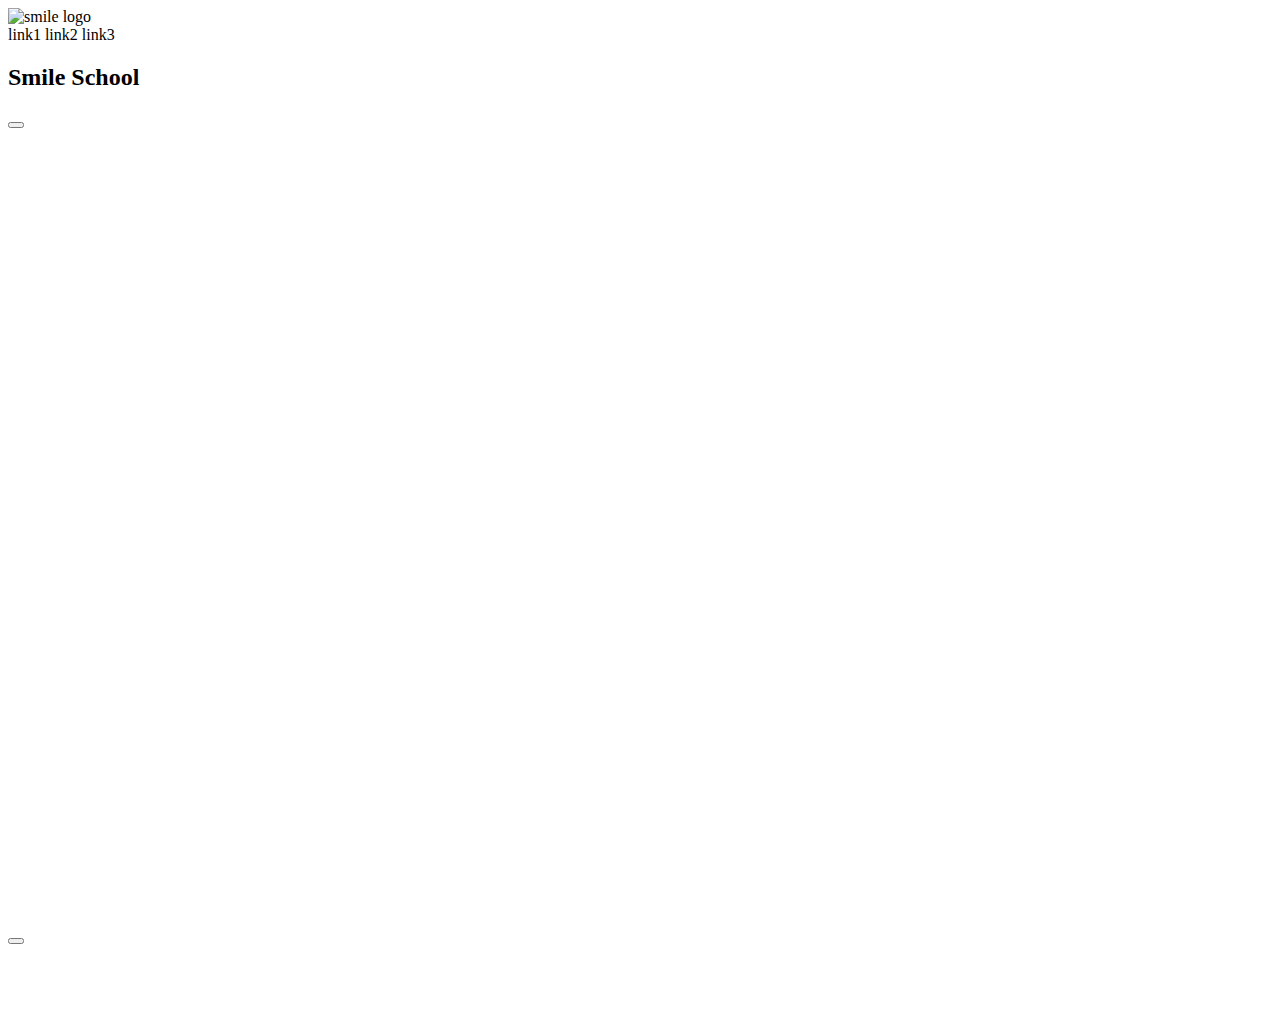
==== css_advanced/index.html @ 6990ef92 "index.html" ====
<!DOCTYPE html>
<meta charset="UTF-8"/>
<html lang="eng">
<!-- head of the document-->
<head>
    <title> Smile School &smile; </title>
    <link rel="stylesheet" href="styles.css">
</head>
<body>
    <header>
    <!--a link element with an image inside-->
    <div> <a><img src="smile.png" alt="smile logo"/></a> </div>
    <!--block of 3 links element-->
    <div>
            <a><href></href>link1</a>
            <a><href></href>link2</a>
            <a><href></href>link3</a>
    </div>
    </header>
    <main>
        <section>
        <!--header section-->
         <div>
            <h2>Smile School</h2>
            <p></p>
            <button></button>
         </div>
        <!--banner section-->
         <div>
            <h2></h2>
            <div>
                <div>
                    <img>
                    <h3></h3>
                    <p></p>
                </div>
                <div>
                    <img>
                    <h3></h3>
                    <p></p>
                </div>
                <div>
                    <img>
                    <h3></h3>
                    <p></p>
                </div>
                <!--quote section-->
                <div>
                    <img>
                    <h3></h3>
                    <p></p>
                </div>
            </div>
         </div>   
        </section>
        <section>
            <div>
                <img>
            </div>
            <div>
                <blockquote></blockquote>
                <p></p>
                <p></p>
            </div>
        </section>
        <!--video section-->
        <section>
            <h1></h1>
            <div>
            <div>
             <img>
             <h2></h2>
             <p></p>
             <div>
                <img>
                <h3></h3>
             </div> 
             <div>
                <div>
                    <div>
                        <img>
                        <img>
                        <img>
                        <img>
                        <img>
                    </div>
                </div>
                <p></p>
             </div> 
            </div>
            <div>
                <img>
                <h2></h2>
                <p></p>
                <div>
                   <img>
                   <h3></h3>
                </div> 
                <div>
                   <div>
                       <div>
                           <img>
                           <img>
                           <img>
                           <img>
                           <img>
                       </div>
                   </div>
                   <p></p>
                </div> 
               </div>
               <div>
                <img>
                <h2></h2>
                <p></p>
                <div>
                   <img>
                   <h3></h3>
                </div> 
                <div>
                   <div>
                       <div>
                           <img>
                           <img>
                           <img>
                           <img>
                           <img>
                       </div>
                   </div>
                   <p></p>
                </div> 
               </div>
               <div>
                <img>
                <h2></h2>
                <p></p>
                <div>
                   <img>
                   <h3></h3>
                </div> 
                <div>
                   <div>
                       <div>
                           <img>
                           <img>
                           <img>
                           <img>
                           <img>
                       </div>
                   </div>
                   <p></p>
                </div> 
               </div>
            </div>
        </section>
        <!--membership section-->
        <section>
            <h1></h1>
            <div>
                <div>
                    <img>
                    <h2></h2>
                    <p></p>
                </div>
                <div>
                    <img>
                    <h2></h2>
                    <p></p>
                </div>
                <div>
                    <img>
                    <h2></h2>
                    <p></p>
                </div>
                <div>
                    <img>
                    <h2></h2>
                    <p></p>
                </div>
            </div>
            <button></button>
        </section>
        <!--FAQ section-->
        <section>
         <h1></h1>
         <div>
            <div>
                <div>
                    <h2></h2>
                    <p></p>
                </div>
                <div>
                    <h2></h2>
                    <p></p>
                </div>
            </div>
            <div>
                <div>
                    <h2></h2>
                    <p></p>
                </div>
                <div>
                    <h2></h2>
                    <p></p>
                </div>
            </div>
         </div>   
        </section>
    </main>
    <!--Footer Section-->
    <footer>
        <div>
            <div>
            <div> <img> </div>
            <div>
                <a><img></a>
                <a><img></a>
                <a><img></a>
            </div>
            </div>
            <p></p>
        </div>
    </footer>
</body>
</html>
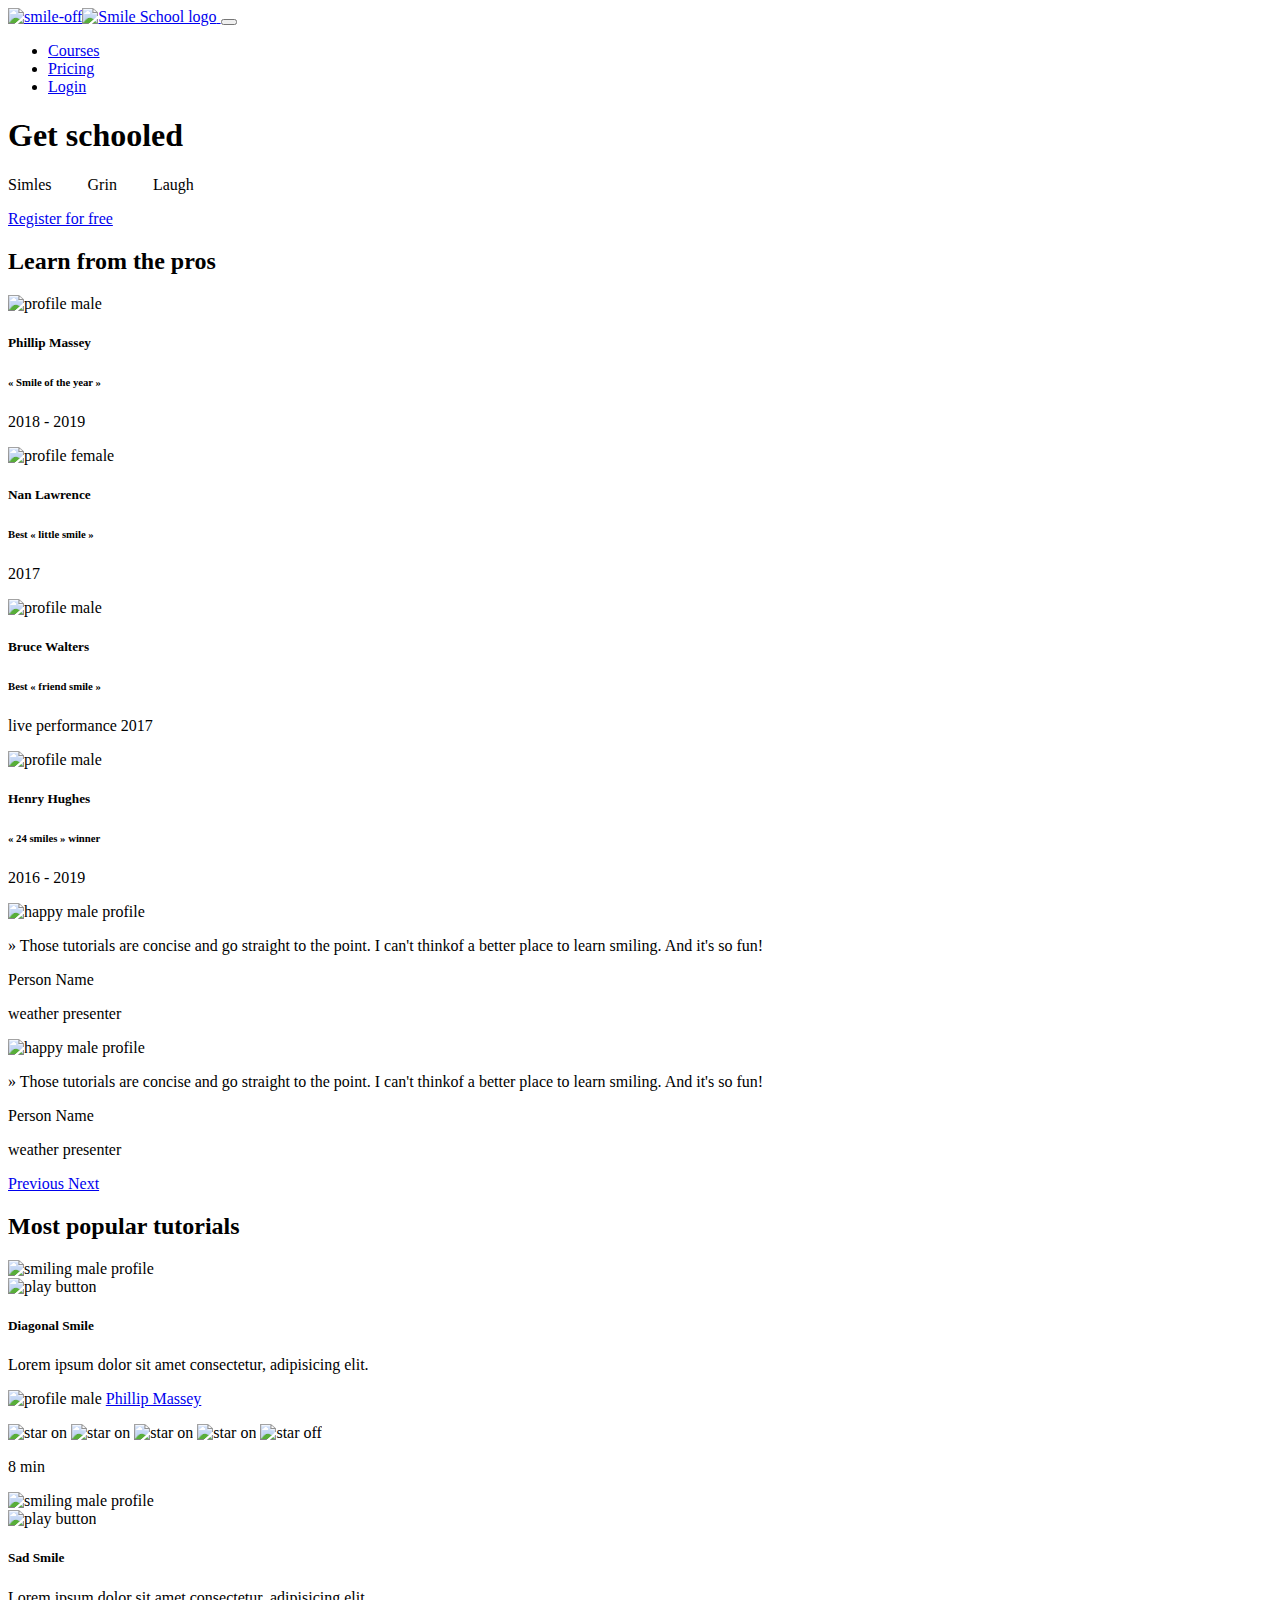
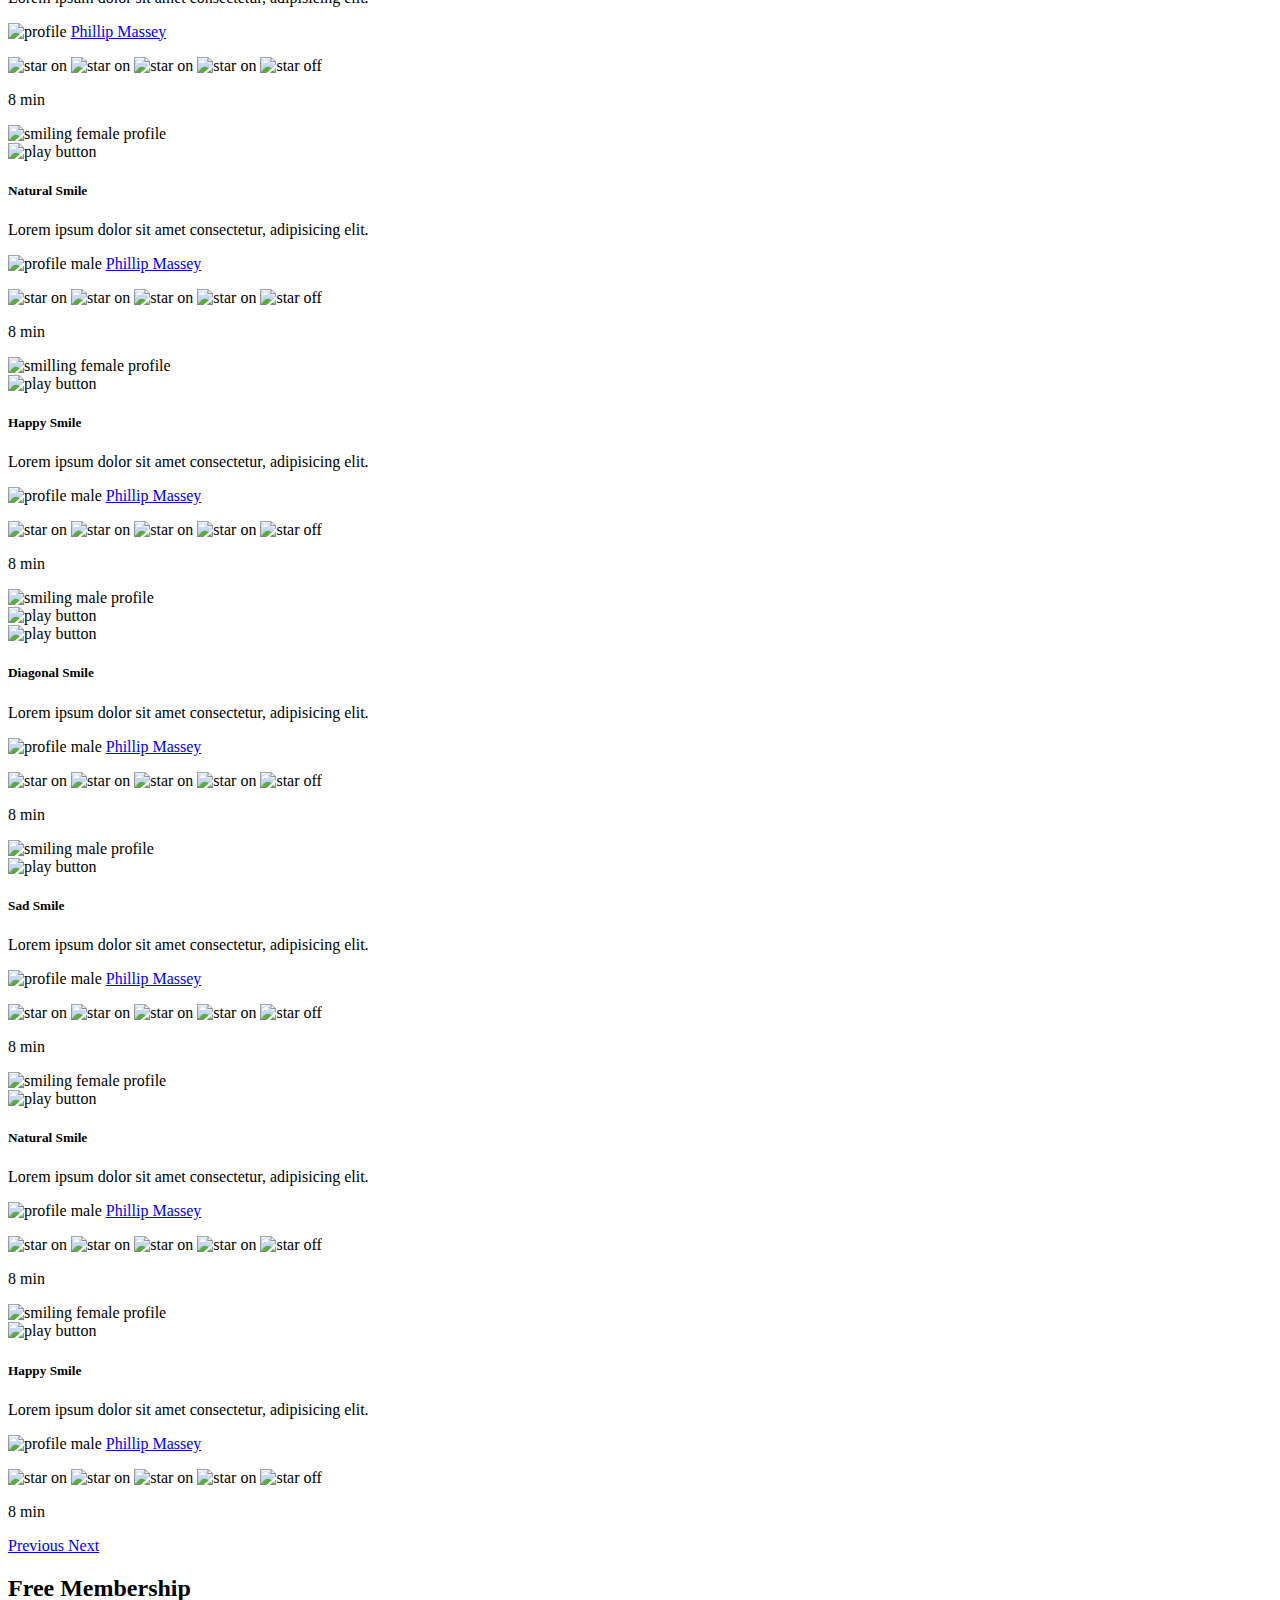
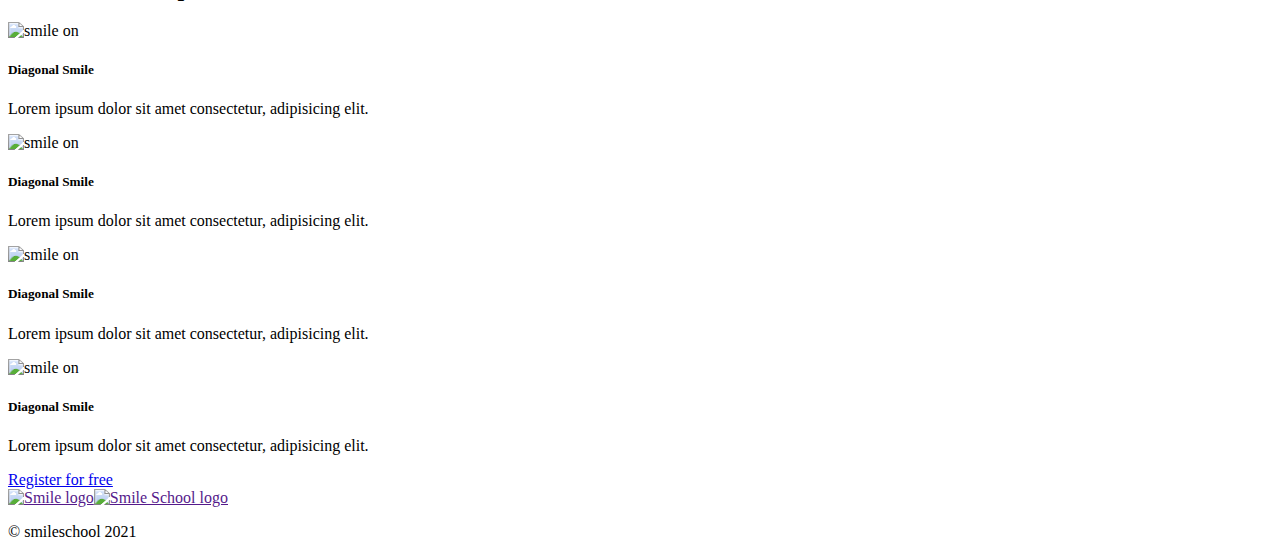
==== commit 30c4300c: "index" ====
--- a/css_advanced/index.html
+++ b/css_advanced/index.html
@@ -1,225 +1,960 @@
 <!DOCTYPE html>
-<meta charset="UTF-8"/>
-<html lang="eng">
-<!-- head of the document-->
-<head>
-    <title> Smile School &smile; </title>
-    <link rel="stylesheet" href="styles.css">
-</head>
-<body>
-    <header>
-    <!--a link element with an image inside-->
-    <div> <a><img src="smile.png" alt="smile logo"/></a> </div>
-    <!--block of 3 links element-->
-    <div>
-            <a><href></href>link1</a>
-            <a><href></href>link2</a>
-            <a><href></href>link3</a>
+<html lang="en" dir="ltr">
+  <head>
+    <meta charset="UTF-8" />
+    <meta name="viewport" content="width=device-width, initial-scale=1.0" />
+    <title>Smile School</title>
+    <meta name="description" content="Implementing a design with Bootstrap" />
+    <link rel="stylesheet" href="styles.css" />
+  </head>
+  <body>
+    <!-- Header -->
+    <nav class="navbar navbar-expand-md bg-transparent fixed-top">
+      <div class="container">
+        <a class="navbar-brand" href="#">
+        <img
+            class="pr-3"
+            width="50"
+            src="./images/smile_off.png"
+            alt="smile-off" /><img
+            width="150"
+            src="./images/logo.png"
+            alt="Smile School  logo"
+        />
+        </a>
+        <button
+          class="navbar-toggler custom-toggler"
+          type="button"
+          data-toggle="collapse"
+          data-target="#navbarNav"
+          aria-controls="navbarNav"
+          aria-expanded="false"
+          aria-label="Toggle navigation"
+        >
+          <span class="navbar-toggler-icon"></span>
+        </button>
+        <div
+          class="collapse navbar-collapse justify-content-md-end"
+          id="navbarNav"
+        >
+          <ul class="navbar-nav text-uppercase font-weight-bold">
+            <li class="nav-item">
+              <a href="courses.html" class="nav-link text-light">Courses</a>
+            </li>
+            <li class="nav-item">
+              <a href="pricing.html" class="nav-link text-light">Pricing</a>
+            </li>
+            <li class="nav-item">
+              <a href="#" class="nav-link text-light">Login</a>
+            </li>
+          </ul>
+        </div>
+      </div>
+    </nav>
+    <!-- Hero -->
+    <div class="jumbotron jumbotron-fluid mb-0">
+      <div class="container text-center text-light mt-5">
+        <h1 class="display-1 pt-5 font-weight-bold">Get schooled</h1>
+        <p class="lead text-uppercase pb-3 font-weight-bold">
+          Simles &emsp;&emsp;Grin &emsp;&emsp;Laugh
+        </p>
+        <a
+          href="#"
+          class="btn btn-primary shadow text-uppercase font-weight-bold rounded-pill mb-5"
+          role="button"
+          >Register for free</a
+        >
+        <h2 class="text-center mt-5 mb-5 font-weight-light">
+          <span class="color-primary font-weight-bold">Learn</span> from the
+          pros
+        </h2>
+        <div class="row d-flex justify-content-around pt-5">
+          <div class="card bg-transparent border-0" style="width: 10rem">
+            <img
+              src="./images/profile_1.jpg"
+              class="card-img-top rounded-circle"
+              alt="profile male"
+            />
+            <div class="card-body pl-0 pr-0">
+              <h5 class="card-title font-weight-bold">Phillip Massey</h5>
+              <h6 class="card-subtitle mb-2 font-italic">
+                &laquo; Smile of the year &raquo;
+              </h6>
+              <p class="card-text font-italic">2018 - 2019</p>
+            </div>
+          </div>
+          <div class="card bg-transparent border-0" style="width: 10rem">
+            <img
+              src="./images/profile_2.jpg"
+              class="card-img-top rounded-circle"
+              alt="profile female"
+            />
+            <div class="card-body pl-0 pr-0">
+              <h5 class="card-title font-weight-bold">Nan Lawrence</h5>
+              <h6 class="card-subtitle mb-2 font-italic">
+                Best &laquo; little smile &raquo;
+              </h6>
+              <p class="card-text font-italic">2017</p>
+            </div>
+          </div>
+          <div class="card bg-transparent border-0" style="width: 10rem">
+            <img
+              src="./images/profile_3.jpg"
+              class="card-img-top rounded-circle"
+              alt="profile male"
+            />
+            <div class="card-body pl-0 pr-0">
+              <h5 class="card-title font-weight-bold">Bruce Walters</h5>
+              <h6 class="card-subtitle mb-2 font-italic">
+                Best &laquo; friend smile &raquo;
+              </h6>
+              <p class="card-text font-italic">live performance 2017</p>
+            </div>
+          </div>
+          <div class="card bg-transparent border-0" style="width: 10rem">
+            <img
+              src="./images/profile_4.jpg"
+              class="card-img-top rounded-circle"
+              alt="profile male"
+            />
+            <div class="card-body pl-0 pr-0">
+              <h5 class="card-title font-weight-bold">Henry Hughes</h5>
+              <h6 class="card-subtitle mb-2 font-italic">
+                &laquo; 24 smiles &raquo; winner
+              </h6>
+              <p class="card-text font-italic">2016 - 2019</p>
+            </div>
+          </div>
+        </div>
+      </div>
     </div>
-    </header>
-    <main>
-        <section>
-        <!--header section-->
-         <div>
-            <h2>Smile School</h2>
-            <p></p>
-            <button></button>
-         </div>
-        <!--banner section-->
-         <div>
-            <h2></h2>
-            <div>
-                <div>
-                    <img>
-                    <h3></h3>
-                    <p></p>
-                </div>
-                <div>
-                    <img>
-                    <h3></h3>
-                    <p></p>
-                </div>
-                <div>
-                    <img>
-                    <h3></h3>
-                    <p></p>
-                </div>
-                <!--quote section-->
-                <div>
-                    <img>
-                    <h3></h3>
-                    <p></p>
-                </div>
-            </div>
-         </div>   
-        </section>
-        <section>
-            <div>
-                <img>
-            </div>
-            <div>
-                <blockquote></blockquote>
-                <p></p>
-                <p></p>
-            </div>
-        </section>
-        <!--video section-->
-        <section>
-            <h1></h1>
-            <div>
-            <div>
-             <img>
-             <h2></h2>
-             <p></p>
-             <div>
-                <img>
-                <h3></h3>
-             </div> 
-             <div>
-                <div>
-                    <div>
-                        <img>
-                        <img>
-                        <img>
-                        <img>
-                        <img>
-                    </div>
-                </div>
-                <p></p>
-             </div> 
-            </div>
-            <div>
-                <img>
-                <h2></h2>
-                <p></p>
-                <div>
-                   <img>
-                   <h3></h3>
-                </div> 
-                <div>
-                   <div>
-                       <div>
-                           <img>
-                           <img>
-                           <img>
-                           <img>
-                           <img>
-                       </div>
-                   </div>
-                   <p></p>
-                </div> 
-               </div>
-               <div>
-                <img>
-                <h2></h2>
-                <p></p>
-                <div>
-                   <img>
-                   <h3></h3>
-                </div> 
-                <div>
-                   <div>
-                       <div>
-                           <img>
-                           <img>
-                           <img>
-                           <img>
-                           <img>
-                       </div>
-                   </div>
-                   <p></p>
-                </div> 
-               </div>
-               <div>
-                <img>
-                <h2></h2>
-                <p></p>
-                <div>
-                   <img>
-                   <h3></h3>
-                </div> 
-                <div>
-                   <div>
-                       <div>
-                           <img>
-                           <img>
-                           <img>
-                           <img>
-                           <img>
-                       </div>
-                   </div>
-                   <p></p>
-                </div> 
-               </div>
-            </div>
-        </section>
-        <!--membership section-->
-        <section>
-            <h1></h1>
-            <div>
-                <div>
-                    <img>
-                    <h2></h2>
-                    <p></p>
-                </div>
-                <div>
-                    <img>
-                    <h2></h2>
-                    <p></p>
-                </div>
-                <div>
-                    <img>
-                    <h2></h2>
-                    <p></p>
-                </div>
-                <div>
-                    <img>
-                    <h2></h2>
-                    <p></p>
-                </div>
-            </div>
-            <button></button>
-        </section>
-        <!--FAQ section-->
-        <section>
-         <h1></h1>
-         <div>
-            <div>
-                <div>
-                    <h2></h2>
-                    <p></p>
-                </div>
-                <div>
-                    <h2></h2>
-                    <p></p>
-                </div>
-            </div>
-            <div>
-                <div>
-                    <h2></h2>
-                    <p></p>
-                </div>
-                <div>
-                    <h2></h2>
-                    <p></p>
-                </div>
-            </div>
-         </div>   
-        </section>
-    </main>
-    <!--Footer Section-->
-    <footer>
-        <div>
-            <div>
-            <div> <img> </div>
-            <div>
-                <a><img></a>
-                <a><img></a>
-                <a><img></a>
-            </div>
-            </div>
-            <p></p>
+    <!-- Comments -->
+    <div
+      id="carouselExampleControls"
+      class="carousel slide"
+      data-ride="carousel"
+    >
+      <div class="carousel-inner background-primary text-light">
+        <div class="carousel-item active">
+          <div class="container pt-5 pb-5">
+            <div class="card mb-3 mt-3 background-primary border-0">
+              <div class="row no-gutters">
+                <div class="col-md-3 text-center">
+                  <img
+                    src="./images/profile_5.jpg"
+                    alt="happy male profile"
+                    class="rounded-circle"
+                    width="150"
+                  />
+                </div>
+                <div class="col-md-9">
+                  <div class="card-body">
+                    <p class="card-text">
+                      &raquo; Those tutorials are concise and go straight to the
+                      point. I can't thinkof a better place to learn smiling.
+                      And it's so fun!
+                    </p>
+                    <p class="card-text font-weight-bold mb-0">Person Name</p>
+                    <p class="card-text font-italic">weather presenter</p>
+                  </div>
+                </div>
+              </div>
+            </div>
+          </div>
         </div>
+        <div class="carousel-item background-primary text-light">
+          <div class="container pt-5 pb-5">
+            <div class="card mb-3 mt-3 background-primary border-0">
+              <div class="row no-gutters">
+                <div class="col-md-3 text-center">
+                  <img
+                    src="./images/profile_5.jpg"
+                    alt="happy male profile"
+                    class="rounded-circle"
+                    width="150"
+                  />
+                </div>
+                <div class="col-md-9">
+                  <div class="card-body">
+                    <p class="card-text">
+                      &raquo; Those tutorials are concise and go straight to the
+                      point. I can't thinkof a better place to learn smiling.
+                      And it's so fun!
+                    </p>
+                    <p class="card-text font-weight-bold mb-0">Person Name</p>
+                    <p class="card-text font-italic">weather presenter</p>
+                  </div>
+                </div>
+              </div>
+            </div>
+          </div>
+        </div>
+      </div>
+      <a
+        class="carousel-control-prev"
+        href="#carouselExampleControls"
+        role="button"
+        data-slide="prev"
+      >
+        <span class="carousel-control-prev-icon" aria-hidden="true"></span>
+        <span class="sr-only">Previous</span>
+      </a>
+      <a
+        class="carousel-control-next"
+        href="#carouselExampleControls"
+        role="button"
+        data-slide="next"
+      >
+        <span class="carousel-control-next-icon" aria-hidden="true"></span>
+        <span class="sr-only">Next</span>
+      </a>
+    </div>
+    <!-- Popular -->
+    <section class="popular">
+      <div class="container text-center">
+        <h2 class="mt-5 mb-5 font-weight-light">
+          Most
+          <span class="color-primary font-weight-bold">popular</span> tutorials
+        </h2>
+      </div>
+      <div id="carouselControls" class="carousel slide" data-ride="carousel">
+        <div class="carousel-inner">
+          <div class="carousel-item active">
+            <div class="container pt-5 pb-5">
+              <div class="row row-cols-1 row-cols-md-2 row-cols-lg-4">
+                <div class="col mb-4">
+                  <div class="card border-0">
+                    <img
+                      src="./images/thumbnail_1.jpg"
+                      class="card-img-top"
+                      alt="smiling male profile"
+                    />
+                    <div
+                      class="card-img-overlay d-flex align-items-start justify-content-center"
+                    >
+                      <img
+                        src="./images/play.png"
+                        alt="play button"
+                        width="100 px"
+                      />
+                    </div>
+                    <div class="card-body">
+                      <h5 class="card-title font-weight-bold">
+                        Diagonal Smile
+                      </h5>
+                      <p class="card-text">
+                        Lorem ipsum dolor sit amet consectetur, adipisicing
+                        elit.
+                      </p>
+                      <div
+                        class="row d-flex justify-content-start align-items-center mb-2"
+                      >
+                        <img
+                          src="./images/profile_1.jpg"
+                          alt="profile male"
+                          width="30px"
+                          class="rounded-circle ml-3"
+                        />
+                        <a
+                          href="#"
+                          class="mb-0 pl-2 color-primary font-weight-bold"
+                          >Phillip Massey</a
+                        >
+                      </div>
+                      <div
+                        class="row d-flex justify-content-between align-items-center pl-3 pr-3"
+                      >
+                        <p class="mb-0">
+                          <img
+                            src="./images/star_on.png"
+                            alt="star on"
+                            width="20px"
+                          />
+                          <img
+                            src="./images/star_on.png"
+                            alt="star on"
+                            width="20px"
+                          />
+                          <img
+                            src="./images/star_on.png"
+                            alt="star on"
+                            width="20px"
+                          />
+                          <img
+                            src="./images/star_on.png"
+                            alt="star on"
+                            width="20px"
+                          />
+                          <img
+                            src="./images/star_off.png"
+                            alt="star off"
+                            width="20px"
+                          />
+                        </p>
+                        <p class="mb-0 color-primary">8 min</p>
+                      </div>
+                    </div>
+                  </div>
+                </div>
+                <div class="col mb-4">
+                  <div class="card border-0">
+                    <img
+                      src="./images/thumbnail_2.jpg"
+                      class="card-img-top"
+                      alt="smiling male profile"
+                    />
+                    <div
+                      class="card-img-overlay d-flex align-items-start justify-content-center"
+                    >
+                      <img
+                        src="./images/play.png"
+                        alt="play button"
+                        width="100 px"
+                      />
+                    </div>
+                    <div class="card-body">
+                      <h5 class="card-title font-weight-bold">Sad Smile</h5>
+                      <p class="card-text">
+                        Lorem ipsum dolor sit amet consectetur, adipisicing
+                        elit.
+                      </p>
+                      <div
+                        class="row d-flex justify-content-start align-items-center mb-2"
+                      >
+                        <img
+                          src="./images/profile_1.jpg"
+                          alt="profile"
+                          width="30px"
+                          class="rounded-circle ml-3"
+                        />
+                        <a
+                          href="#"
+                          class="mb-0 pl-2 color-primary font-weight-bold"
+                          >Phillip Massey</a
+                        >
+                      </div>
+                      <div
+                        class="row d-flex justify-content-between align-items-center pl-3 pr-3"
+                      >
+                        <p class="mb-0">
+                          <img
+                            src="./images/star_on.png"
+                            alt="star on"
+                            width="20px"
+                          />
+                          <img
+                            src="./images/star_on.png"
+                            alt="star on"
+                            width="20px"
+                          />
+                          <img
+                            src="./images/star_on.png"
+                            alt="star on"
+                            width="20px"
+                          />
+                          <img
+                            src="./images/star_on.png"
+                            alt="star on"
+                            width="20px"
+                          />
+                          <img
+                            src="./images/star_off.png"
+                            alt="star off"
+                            width="20px"
+                          />
+                        </p>
+                        <p class="mb-0 color-primary">8 min</p>
+                      </div>
+                    </div>
+                  </div>
+                </div>
+                <div class="col mb-4">
+                  <div class="card border-0">
+                    <img
+                      src="./images/thumbnail_3.jpg"
+                      class="card-img-top"
+                      alt="smiling female profile"
+                    />
+                    <div
+                      class="card-img-overlay d-flex align-items-start justify-content-center"
+                    >
+                      <img
+                        src="./images/play.png"
+                        alt="play button"
+                        width="100 px"
+                      />
+                    </div>
+                    <div class="card-body">
+                      <h5 class="card-title font-weight-bold">Natural Smile</h5>
+                      <p class="card-text">
+                        Lorem ipsum dolor sit amet consectetur, adipisicing
+                        elit.
+                      </p>
+                      <div
+                        class="row d-flex justify-content-start align-items-center mb-2"
+                      >
+                        <img
+                          src="./images/profile_1.jpg"
+                          alt="profile male"
+                          width="30px"
+                          class="rounded-circle ml-3"
+                        />
+                        <a
+                          href="#"
+                          class="mb-0 pl-2 color-primary font-weight-bold"
+                          >Phillip Massey</a
+                        >
+                      </div>
+                      <div
+                        class="row d-flex justify-content-between align-items-center pl-3 pr-3"
+                      >
+                        <p class="mb-0">
+                          <img
+                            src="./images/star_on.png"
+                            alt="star on"
+                            width="20px"
+                          />
+                          <img
+                            src="./images/star_on.png"
+                            alt="star on"
+                            width="20px"
+                          />
+                          <img
+                            src="./images/star_on.png"
+                            alt="star on"
+                            width="20px"
+                          />
+                          <img
+                            src="./images/star_on.png"
+                            alt="star on"
+                            width="20px"
+                          />
+                          <img
+                            src="./images/star_off.png"
+                            alt="star off"
+                            width="20px"
+                          />
+                        </p>
+                        <p class="mb-0 color-primary">8 min</p>
+                      </div>
+                    </div>
+                  </div>
+                </div>
+                <div class="col mb-4">
+                  <div class="card border-0">
+                    <img
+                      src="./images/thumbnail_4.jpg"
+                      class="card-img-top"
+                      alt="smilling female profile"
+                    />
+                    <div
+                      class="card-img-overlay d-flex align-items-start justify-content-center"
+                    >
+                      <img
+                        src="./images/play.png"
+                        alt="play button"
+                        width="100 px"
+                      />
+                    </div>
+                    <div class="card-body">
+                      <h5 class="card-title font-weight-bold">Happy Smile</h5>
+                      <p class="card-text">
+                        Lorem ipsum dolor sit amet consectetur, adipisicing
+                        elit.
+                      </p>
+                      <div
+                        class="row d-flex justify-content-start align-items-center mb-2"
+                      >
+                        <img
+                          src="./images/profile_1.jpg"
+                          alt="profile male"
+                          width="30px"
+                          class="rounded-circle ml-3"
+                        />
+                        <a
+                          href="#"
+                          class="mb-0 pl-2 color-primary font-weight-bold"
+                          >Phillip Massey</a
+                        >
+                      </div>
+                      <div
+                        class="row d-flex justify-content-between align-items-center pl-3 pr-3"
+                      >
+                        <p class="mb-0">
+                          <img
+                            src="./images/star_on.png"
+                            alt="star on"
+                            width="20px"
+                          />
+                          <img
+                            src="./images/star_on.png"
+                            alt="star on"
+                            width="20px"
+                          />
+                          <img
+                            src="./images/star_on.png"
+                            alt="star on"
+                            width="20px"
+                          />
+                          <img
+                            src="./images/star_on.png"
+                            alt="star on"
+                            width="20px"
+                          />
+                          <img
+                            src="./images/star_off.png"
+                            alt="star off"
+                            width="20px"
+                          />
+                        </p>
+                        <p class="mb-0 color-primary">8 min</p>
+                      </div>
+                    </div>
+                  </div>
+                </div>
+              </div>
+            </div>
+          </div>
+          <div class="carousel-item">
+            <div class="container pt-5 pb-5">
+              <div class="row row-cols-1 row-cols-md-2 row-cols-lg-4">
+                <div class="col mb-4">
+                  <div class="card border-0">
+                    <img
+                      src="./images/thumbnail_1.jpg"
+                      class="card-img-top"
+                      alt="smiling male profile"
+                    />
+                    <div
+                      class="card-img-overlay d-flex align-items-start justify-content-center"
+                    >
+                      <img
+                        src="./images/play.png"
+                        alt="play button"
+                        width="100 px"
+                      />
+                    </div>
+                    <div
+                      class="card-img-overlay d-flex align-items-start justify-content-center"
+                    >
+                      <img
+                        src="./images/play.png"
+                        alt="play button"
+                        width="100 px"
+                      />
+                    </div>
+                    <div class="card-body">
+                      <h5 class="card-title font-weight-bold">
+                        Diagonal Smile
+                      </h5>
+                      <p class="card-text">
+                        Lorem ipsum dolor sit amet consectetur, adipisicing
+                        elit.
+                      </p>
+                      <div
+                        class="row d-flex justify-content-start align-items-center mb-2"
+                      >
+                        <img
+                          src="./images/profile_1.jpg"
+                          alt="profile male"
+                          width="30px"
+                          class="rounded-circle ml-3"
+                        />
+                        <a
+                          href="#"
+                          class="mb-0 pl-2 color-primary font-weight-bold"
+                          >Phillip Massey</a
+                        >
+                      </div>
+                      <div
+                        class="row d-flex justify-content-between align-items-center pl-3 pr-3"
+                      >
+                        <p class="mb-0">
+                          <img
+                            src="./images/star_on.png"
+                            alt="star on"
+                            width="20px"
+                          />
+                          <img
+                            src="./images/star_on.png"
+                            alt="star on"
+                            width="20px"
+                          />
+                          <img
+                            src="./images/star_on.png"
+                            alt="star on"
+                            width="20px"
+                          />
+                          <img
+                            src="./images/star_on.png"
+                            alt="star on"
+                            width="20px"
+                          />
+                          <img
+                            src="./images/star_off.png"
+                            alt="star off"
+                            width="20px"
+                          />
+                        </p>
+                        <p class="mb-0 color-primary">8 min</p>
+                      </div>
+                    </div>
+                  </div>
+                </div>
+                <div class="col mb-4">
+                  <div class="card border-0">
+                    <img
+                      src="./images/thumbnail_2.jpg"
+                      class="card-img-top"
+                      alt="smiling male profile"
+                    />
+                    <div
+                      class="card-img-overlay d-flex align-items-start justify-content-center"
+                    >
+                      <img
+                        src="./images/play.png"
+                        alt="play button"
+                        width="100 px"
+                      />
+                    </div>
+                    <div class="card-body">
+                      <h5 class="card-title font-weight-bold">Sad Smile</h5>
+                      <p class="card-text">
+                        Lorem ipsum dolor sit amet consectetur, adipisicing
+                        elit.
+                      </p>
+                      <div
+                        class="row d-flex justify-content-start align-items-center mb-2"
+                      >
+                        <img
+                          src="./images/profile_1.jpg"
+                          alt="profile male"
+                          width="30px"
+                          class="rounded-circle ml-3"
+                        />
+                        <a
+                          href="#"
+                          class="mb-0 pl-2 color-primary font-weight-bold"
+                          >Phillip Massey</a
+                        >
+                      </div>
+                      <div
+                        class="row d-flex justify-content-between align-items-center pl-3 pr-3"
+                      >
+                        <p class="mb-0">
+                          <img
+                            src="./images/star_on.png"
+                            alt="star on"
+                            width="20px"
+                          />
+                          <img
+                            src="./images/star_on.png"
+                            alt="star on"
+                            width="20px"
+                          />
+                          <img
+                            src="./images/star_on.png"
+                            alt="star on"
+                            width="20px"
+                          />
+                          <img
+                            src="./images/star_on.png"
+                            alt="star on"
+                            width="20px"
+                          />
+                          <img
+                            src="./images/star_off.png"
+                            alt="star off"
+                            width="20px"
+                          />
+                        </p>
+                        <p class="mb-0 color-primary">8 min</p>
+                      </div>
+                    </div>
+                  </div>
+                </div>
+                <div class="col mb-4">
+                  <div class="card border-0">
+                    <img
+                      src="./images/thumbnail_3.jpg"
+                      class="card-img-top"
+                      alt="smiling female profile"
+                    />
+                    <div
+                      class="card-img-overlay d-flex align-items-start justify-content-center"
+                    >
+                      <img
+                        src="./images/play.png"
+                        alt="play button"
+                        width="100 px"
+                      />
+                    </div>
+                    <div class="card-body">
+                      <h5 class="card-title font-weight-bold">Natural Smile</h5>
+                      <p class="card-text">
+                        Lorem ipsum dolor sit amet consectetur, adipisicing
+                        elit.
+                      </p>
+                      <div
+                        class="row d-flex justify-content-start align-items-center mb-2"
+                      >
+                        <img
+                          src="./images/profile_1.jpg"
+                          alt="profile male"
+                          width="30px"
+                          class="rounded-circle ml-3"
+                        />
+                        <a
+                          href="#"
+                          class="mb-0 pl-2 color-primary font-weight-bold"
+                          >Phillip Massey</a
+                        >
+                      </div>
+                      <div
+                        class="row d-flex justify-content-between align-items-center pl-3 pr-3"
+                      >
+                        <p class="mb-0">
+                          <img
+                            src="./images/star_on.png"
+                            alt="star on"
+                            width="20px"
+                          />
+                          <img
+                            src="./images/star_on.png"
+                            alt="star on"
+                            width="20px"
+                          />
+                          <img
+                            src="./images/star_on.png"
+                            alt="star on"
+                            width="20px"
+                          />
+                          <img
+                            src="./images/star_on.png"
+                            alt="star on"
+                            width="20px"
+                          />
+                          <img
+                            src="./images/star_off.png"
+                            alt="star off"
+                            width="20px"
+                          />
+                        </p>
+                        <p class="mb-0 color-primary">8 min</p>
+                      </div>
+                    </div>
+                  </div>
+                </div>
+                <div class="col mb-4">
+                  <div class="card border-0">
+                    <img
+                      src="./images/thumbnail_4.jpg"
+                      class="card-img-top"
+                      alt="smiling female profile"
+                    />
+                    <div
+                      class="card-img-overlay d-flex align-items-start justify-content-center"
+                    >
+                      <img
+                        src="./images/play.png"
+                        alt="play button"
+                        width="100 px"
+                      />
+                    </div>
+                    <div class="card-body">
+                      <h5 class="card-title font-weight-bold">Happy Smile</h5>
+                      <p class="card-text">
+                        Lorem ipsum dolor sit amet consectetur, adipisicing
+                        elit.
+                      </p>
+                      <div
+                        class="row d-flex justify-content-start align-items-center mb-2"
+                      >
+                        <img
+                          src="./images/profile_1.jpg"
+                          alt="profile male"
+                          width="30px"
+                          class="rounded-circle ml-3"
+                        />
+                        <a
+                          href="#"
+                          class="mb-0 pl-2 color-primary font-weight-bold"
+                          >Phillip Massey</a
+                        >
+                      </div>
+                      <div
+                        class="row d-flex justify-content-between align-items-center pl-3 pr-3"
+                      >
+                        <p class="mb-0">
+                          <img
+                            src="./images/star_on.png"
+                            alt="star on"
+                            width="20px"
+                          />
+                          <img
+                            src="./images/star_on.png"
+                            alt="star on"
+                            width="20px"
+                          />
+                          <img
+                            src="./images/star_on.png"
+                            alt="star on"
+                            width="20px"
+                          />
+                          <img
+                            src="./images/star_on.png"
+                            alt="star on"
+                            width="20px"
+                          />
+                          <img
+                            src="./images/star_off.png"
+                            alt="star off"
+                            width="20px"
+                          />
+                        </p>
+                        <p class="mb-0 color-primary">8 min</p>
+                      </div>
+                    </div>
+                  </div>
+                </div>
+              </div>
+            </div>
+          </div>
+        </div>
+        <a
+          class="carousel-control-prev"
+          href="#carouselControls"
+          role="button"
+          data-slide="prev"
+        >
+          <span class="carousel-control-prev-icon" aria-hidden="true"></span>
+          <span class="sr-only">Previous</span>
+        </a>
+        <a
+          class="carousel-control-next"
+          href="#carouselControls"
+          role="button"
+          data-slide="next"
+        >
+          <span class="carousel-control-next-icon" aria-hidden="true"></span>
+          <span class="sr-only">Next</span>
+        </a>
+      </div>
+    </section>
+    <!-- Membership -->
+    <section class="member background-secondary text-light">
+      <div class="container text-center">
+        <h2 class="pt-5 pb-5 font-weight-light">
+          <span class="color-primary font-weight-bold">Free</span> Membership
+        </h2>
+        <div class="row row-cols-1 row-cols-md-2 row-cols-lg-4 mb-5">
+          <div class="col mb-4">
+            <div class="card border-0 bg-transparent">
+              <div class="card-body">
+                <img
+                  src="./images/smile_on.png"
+                  alt="smile on"
+                  class="mb-4"
+                  width="50px"
+                />
+                <h5 class="card-title font-weight-bold">Diagonal Smile</h5>
+                <p class="card-text">
+                  Lorem ipsum dolor sit amet consectetur, adipisicing elit.
+                </p>
+              </div>
+            </div>
+          </div>
+          <div class="col mb-4">
+            <div class="card border-0 bg-transparent">
+              <div class="card-body">
+                <img
+                  src="./images/smile_on.png"
+                  alt="smile on"
+                  class="mb-4"
+                  width="50px"
+                />
+                <h5 class="card-title font-weight-bold">Diagonal Smile</h5>
+                <p class="card-text">
+                  Lorem ipsum dolor sit amet consectetur, adipisicing elit.
+                </p>
+              </div>
+            </div>
+          </div>
+          <div class="col mb-4">
+            <div class="card border-0 bg-transparent">
+              <div class="card-body">
+                <img
+                  src="./images/smile_on.png"
+                  alt="smile on"
+                  class="mb-4"
+                  width="50px"
+                />
+                <h5 class="card-title font-weight-bold">Diagonal Smile</h5>
+                <p class="card-text">
+                  Lorem ipsum dolor sit amet consectetur, adipisicing elit.
+                </p>
+              </div>
+            </div>
+          </div>
+          <div class="col mb-4">
+            <div class="card border-0 bg-transparent">
+              <div class="card-body">
+                <img
+                  src="./images/smile_on.png"
+                  alt="smile on"
+                  class="mb-4"
+                  width="50px"
+                />
+                <h5 class="card-title font-weight-bold">Diagonal Smile</h5>
+                <p class="card-text">
+                  Lorem ipsum dolor sit amet consectetur, adipisicing elit.
+                </p>
+              </div>
+            </div>
+          </div>
+        </div>
+        <div class="row d-flex justify-content-center">
+          <a
+            href="#"
+            class="btn btn-primary shadow text-uppercase font-weight-bold rounded-pill mb-5"
+            role="button"
+            >Register for free</a
+          >
+        </div>
+      </div>
+    </section>
+    <!-- FAQ -->
+
+    <!-- Footer -->
+    <footer class="background-secondary pt-5 pb-5">
+      <div
+        class="container text-center d-flex justify-content-between mt-5 pb-5"
+      >
+        <a href=""
+          ><img src="./images/smile_off.png" alt="Smile logo" width="40" /><img
+            width="150"
+            src="./images/logo.png"
+            alt="Smile School logo"
+            class="pl-3"
+        /></a>
+        <div class="text-center">
+          <!-- Facebook -->
+          <a href="#">
+            <i class="fab fa-facebook text-light mr-4"> </i>
+          </a>
+          <!-- Twitter -->
+          <a href="#">
+            <i class="fab fa-twitter text-light mr-4"> </i>
+          </a>
+          <!--Instagram-->
+          <a href="#">
+            <i class="fab fa-instagram text-light"> </i>
+          </a>
+        </div>
+      </div>
+      <div class="container">
+        <p class="text-light text-center font-weight-light">&copy; smileschool 2021</p>
+      </div>
     </footer>
-</body>
-</html>+  </body>
+</html>
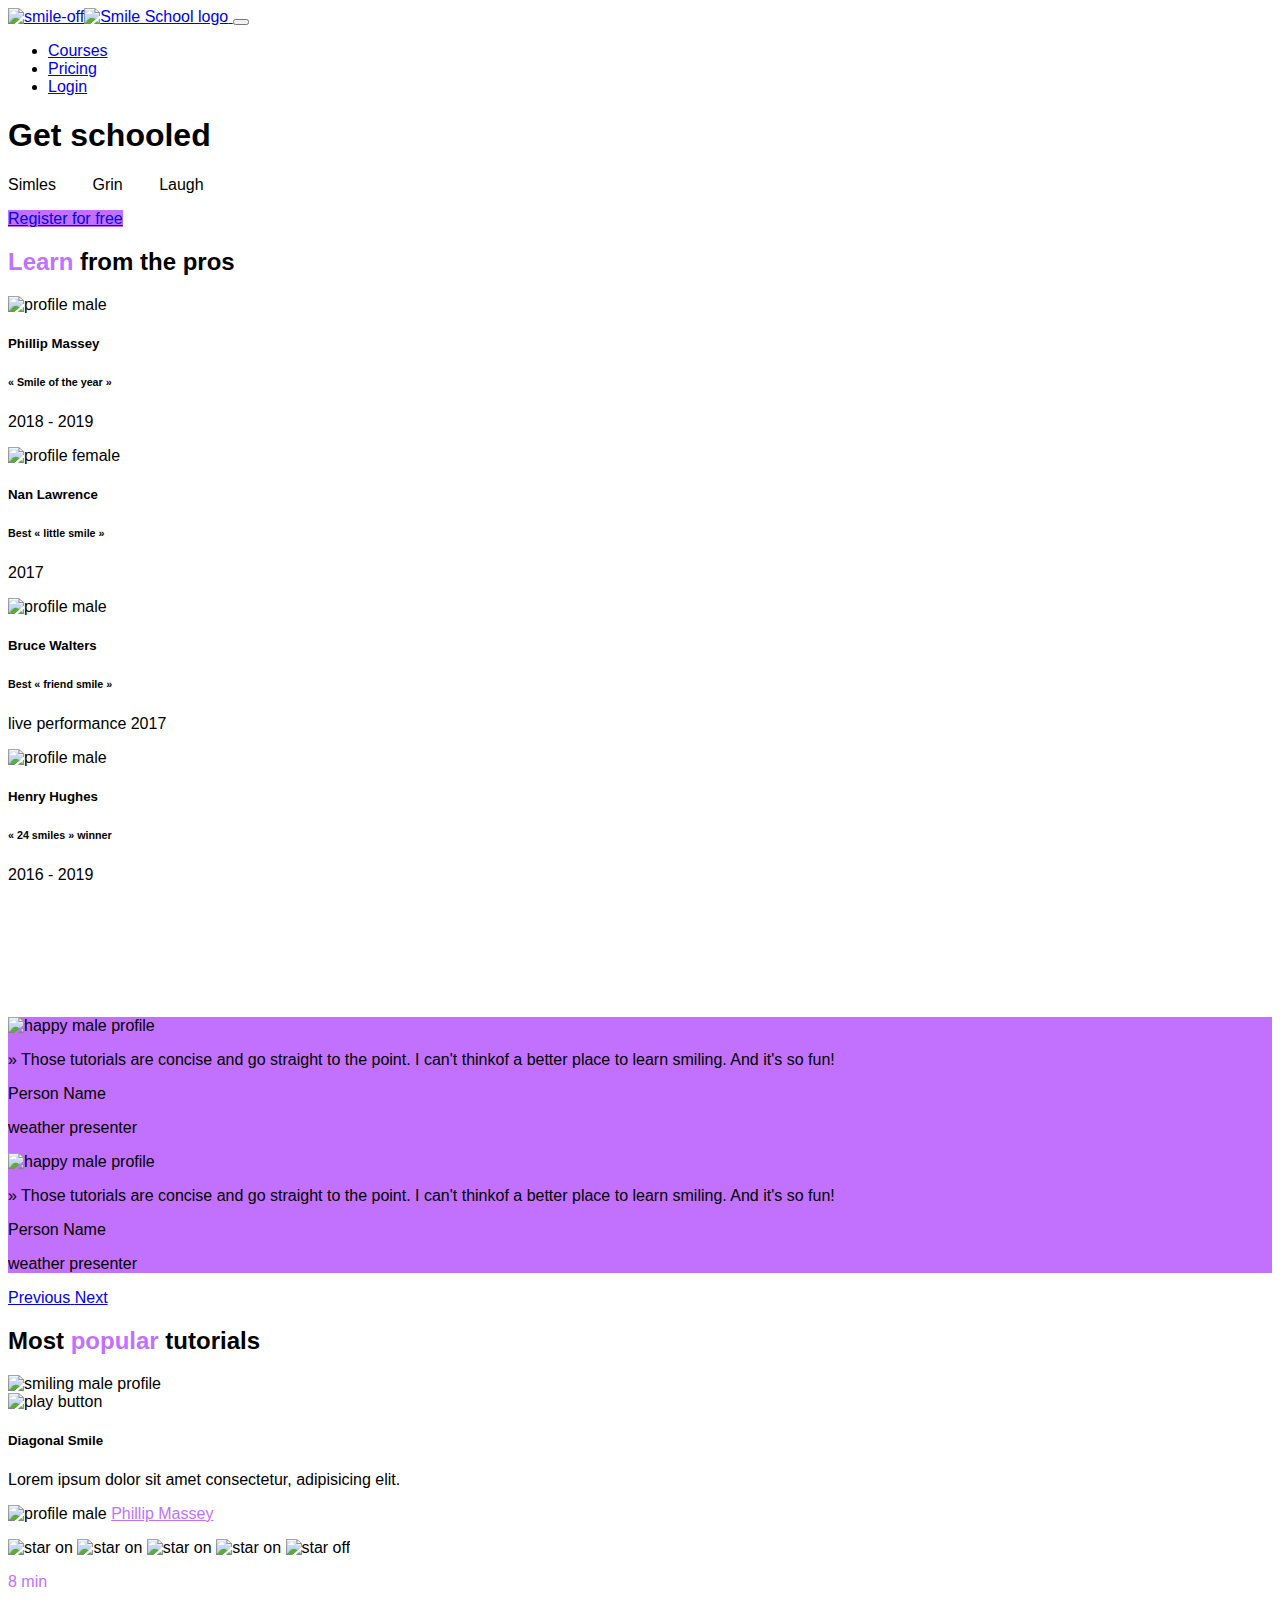
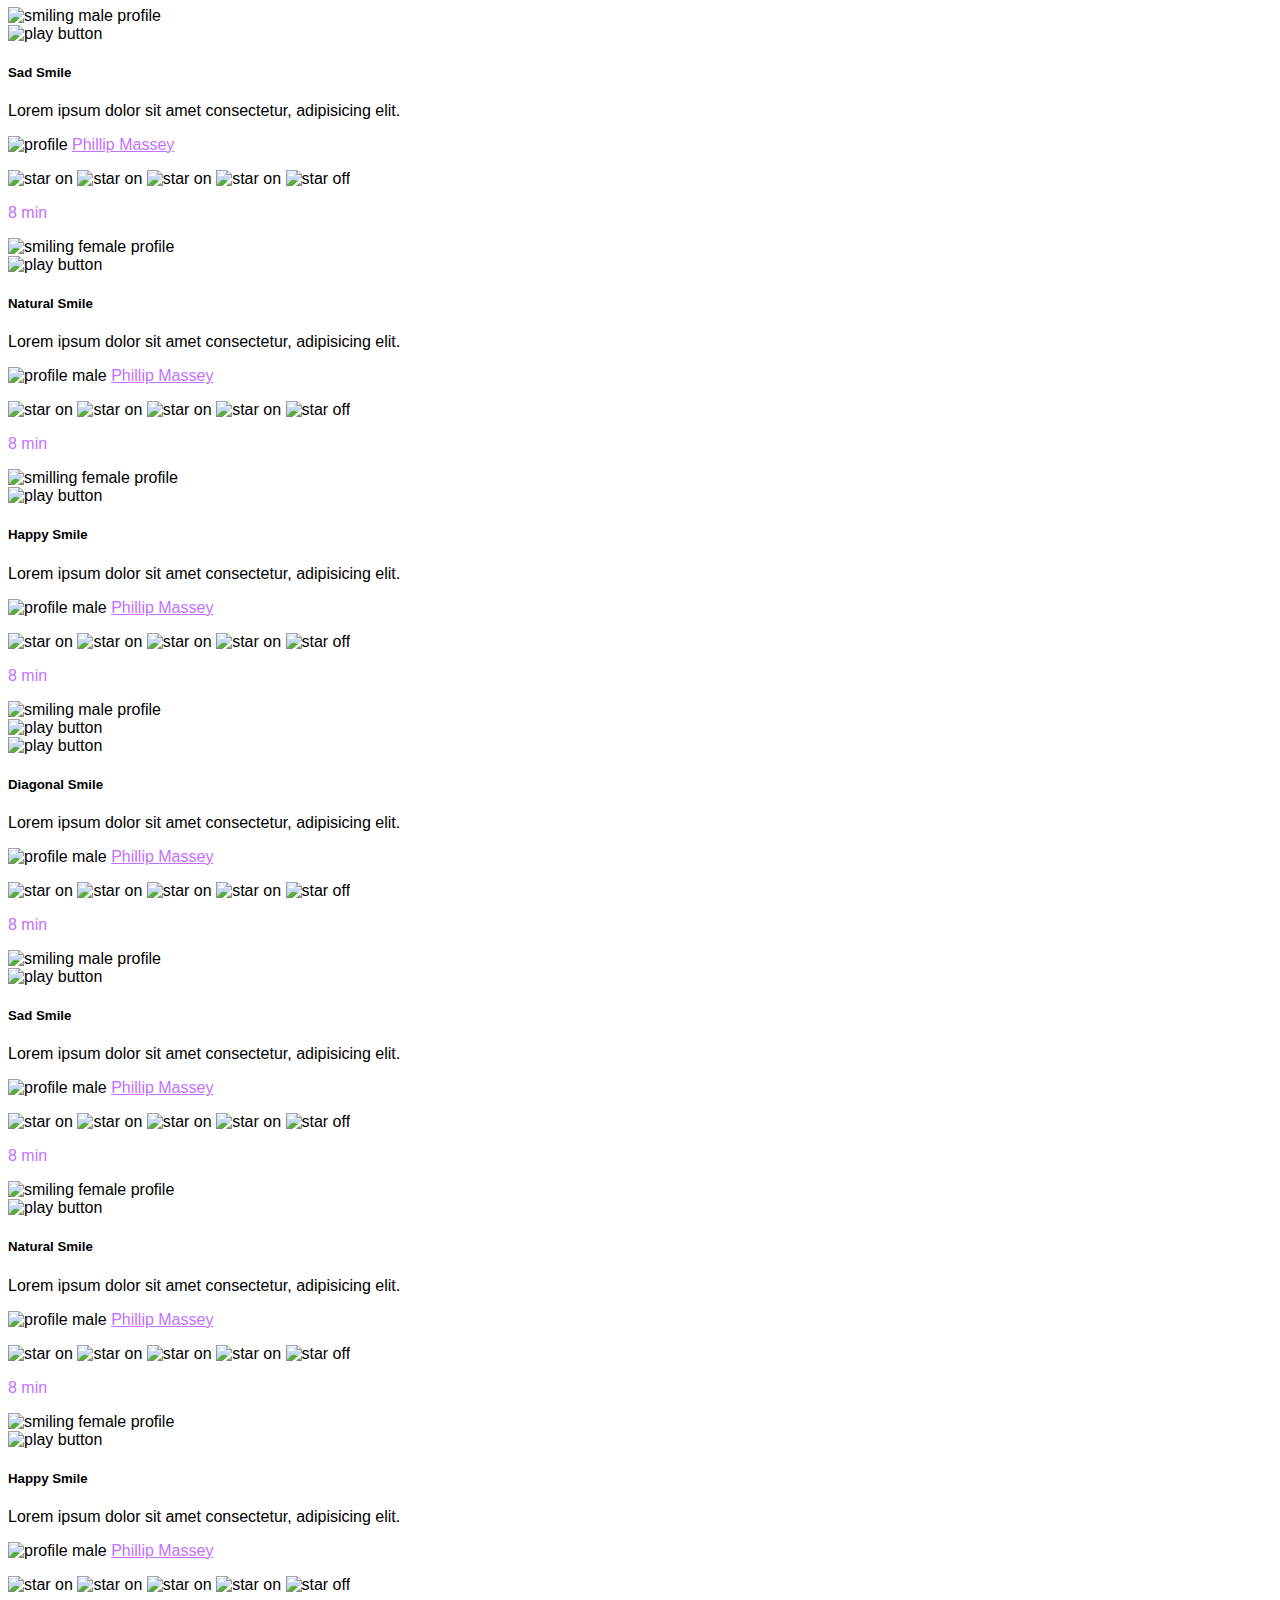
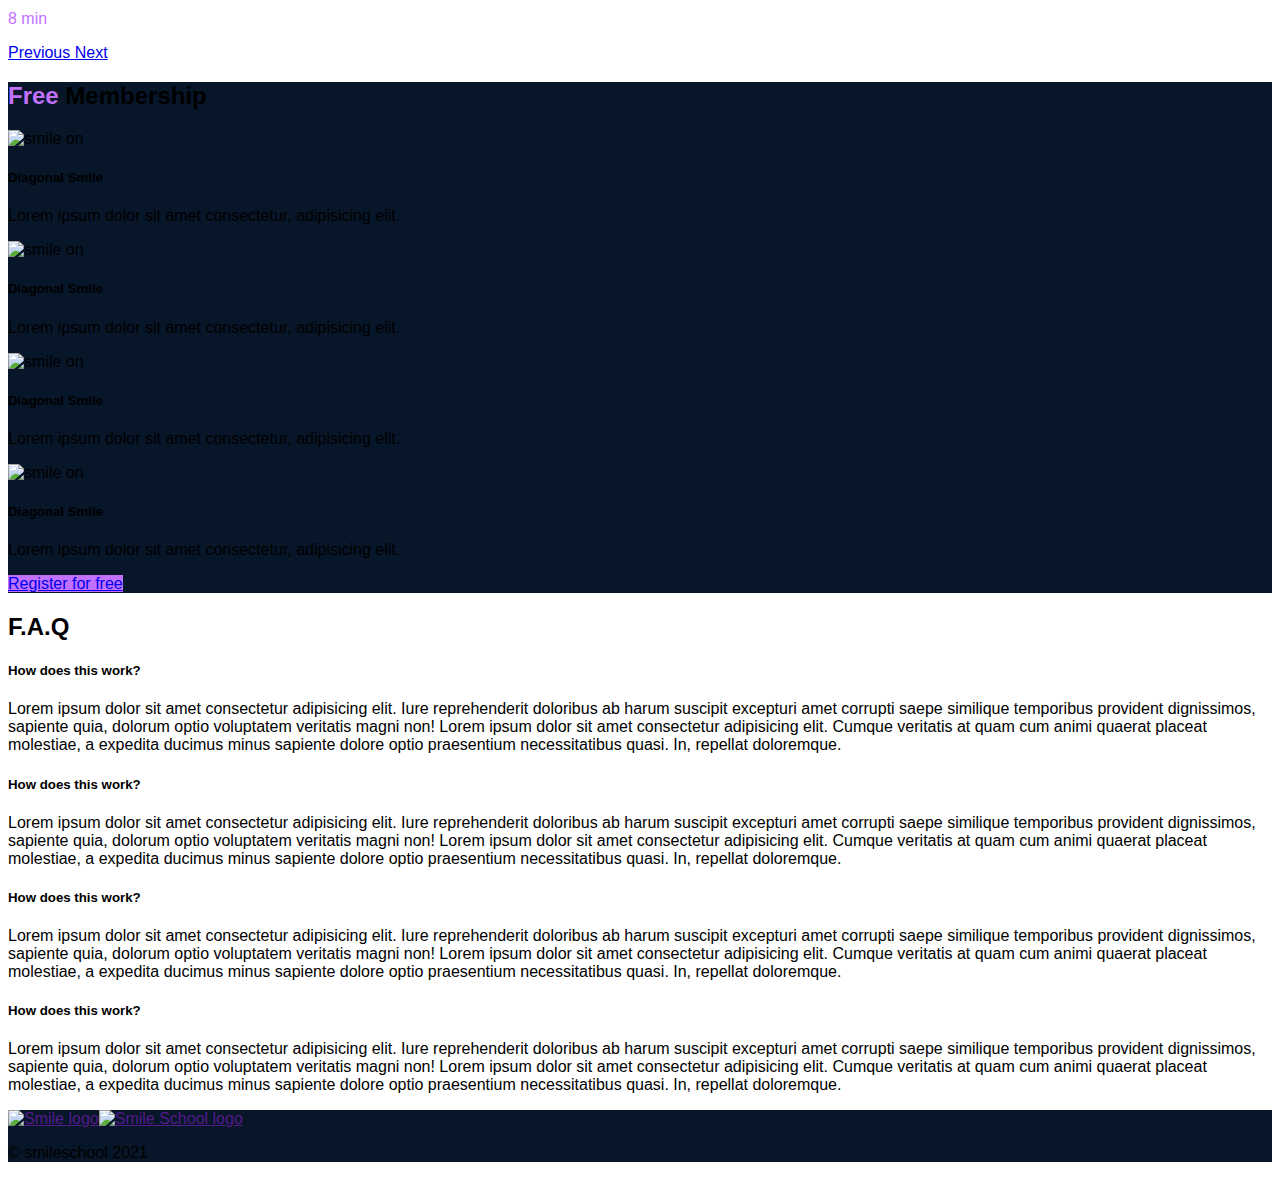
==== commit 5f9e3caf: "index in progress" ====
--- a/css_advanced/index.html
+++ b/css_advanced/index.html
@@ -924,7 +924,53 @@
       </div>
     </section>
     <!-- FAQ -->
-
+ <!-- FAQ -->
+ <div class="container mt-5">
+    <h2 class="text-center display-4 mb-5">F.A.Q</h2>
+      <div class="row row-cols-1 row-cols-md-2 mb-5">
+        <div class="col mb-4">
+          <div class="card border-0 bg-transparent">
+            <div class="card-body">
+              <h5 class="card-title font-weight-bold">How does this work?</h5>
+              <p class="card-text font-weight-light">
+                Lorem ipsum dolor sit amet consectetur adipisicing elit. Iure reprehenderit doloribus ab harum suscipit excepturi amet corrupti saepe similique temporibus provident dignissimos, sapiente quia, dolorum optio voluptatem veritatis magni non! Lorem ipsum dolor sit amet consectetur adipisicing elit. Cumque veritatis at quam cum animi quaerat placeat molestiae, a expedita ducimus minus sapiente dolore optio praesentium necessitatibus quasi. In, repellat doloremque.
+              </p>
+            </div>
+          </div>
+        </div>
+        <div class="col mb-4">
+          <div class="card border-0 bg-transparent">
+            <div class="card-body">
+              <h5 class="card-title font-weight-bold">How does this work?</h5>
+              <p class="card-text font-weight-light">
+                Lorem ipsum dolor sit amet consectetur adipisicing elit. Iure reprehenderit doloribus ab harum suscipit excepturi amet corrupti saepe similique temporibus provident dignissimos, sapiente quia, dolorum optio voluptatem veritatis magni non! Lorem ipsum dolor sit amet consectetur adipisicing elit. Cumque veritatis at quam cum animi quaerat placeat molestiae, a expedita ducimus minus sapiente dolore optio praesentium necessitatibus quasi. In, repellat doloremque.
+              </p>
+            </div>
+          </div>
+        </div>
+        <div class="col mb-4">
+          <div class="card border-0 bg-transparent">
+            <div class="card-body">
+              <h5 class="card-title font-weight-bold">How does this work?</h5>
+              <p class="card-text font-weight-light">
+                Lorem ipsum dolor sit amet consectetur adipisicing elit. Iure reprehenderit doloribus ab harum suscipit excepturi amet corrupti saepe similique temporibus provident dignissimos, sapiente quia, dolorum optio voluptatem veritatis magni non! Lorem ipsum dolor sit amet consectetur adipisicing elit. Cumque veritatis at quam cum animi quaerat placeat molestiae, a expedita ducimus minus sapiente dolore optio praesentium necessitatibus quasi. In, repellat doloremque.
+              </p>
+            </div>
+          </div>
+        </div>
+        <div class="col mb-4">
+          <div class="card border-0 bg-transparent">
+            <div class="card-body">
+              <h5 class="card-title font-weight-bold">How does this work?</h5>
+              <p class="card-text font-weight-light">
+                Lorem ipsum dolor sit amet consectetur adipisicing elit. Iure reprehenderit doloribus ab harum suscipit excepturi amet corrupti saepe similique temporibus provident dignissimos, sapiente quia, dolorum optio voluptatem veritatis magni non! Lorem ipsum dolor sit amet consectetur adipisicing elit. Cumque veritatis at quam cum animi quaerat placeat molestiae, a expedita ducimus minus sapiente dolore optio praesentium necessitatibus quasi. In, repellat doloremque.
+              </p>
+            </div>
+          </div>
+        </div>
+      </div>
+    </div>
+  </div>
     <!-- Footer -->
     <footer class="background-secondary pt-5 pb-5">
       <div
--- a/css_advanced/styles.css
+++ b/css_advanced/styles.css
@@ -0,0 +1,117 @@
+/* Variables */
+
+:root {
+    --color-primary: #c271ff;
+    --color-primary-light: #c988fa;
+    --color-secondary: #071629;
+    --color-black: #090909;
+    --color-white: #ffffff;
+    --color-grey: #a0a0a0;
+    --color-light-grey: #f3f3f3;
+    --color-dark-grey: #353535;
+  
+    --font-family: "Source Sans Pro", sans-serif;
+    --font-family-secondary: 'Coiny', cursive;
+  }
+  
+  body {
+    font-family: var(--font-family);
+  }
+  
+  .custom-toggler .navbar-toggler-icon {
+    background-image: url("data:image/svg+xml;charset=utf8,%3Csvg viewBox='0 0 32 32' xmlns='http://www.w3.org/2000/svg'%3E%3Cpath stroke='rgba(256, 256, 256, 0.8)' stroke-width='2' stroke-linecap='round' stroke-miterlimit='10' d='M4 8h24M4 16h24M4 24h24'/%3E%3C/svg%3E");
+  }
+  
+  .jumbotron {
+    min-height: 100vh;
+    background-image: url(./images/pic_1.jpg);
+    background-size: cover;
+    background-position: center;
+  }
+  
+  .pricing{
+    min-height: 0;
+    background-image: url(./images/pic_2.jpg);
+    background-size: cover;
+    background-position: center;
+  }
+  
+  .courses{
+    min-height: 0;
+    background-image: url(./images/pic_3.jpg);
+    background-size: cover;
+    background-position: center;
+    font-family: var(--font-family-secondary);
+  }
+  
+  .background-primary {
+    background-color: var(--color-primary);
+  }
+  
+  .background-secondary {
+    background-color: var(--color-secondary);
+  }
+  
+  .btn-primary {
+    background-color: var(--color-primary);
+    border-color: var(--color-primary);
+  }
+  
+  .btn-primary:hover {
+    background-color: var(--color-primary);
+    border-color: var(--color-primary);
+    opacity: 0.9;
+  }
+  
+  .btn-primary:focus {
+    background-color: var(--color-primary);
+    border-color: var(--color-primary);
+    opacity: 0.9;
+    box-shadow: 0 0 0 0.2rem var(--color-primary-light);
+  }
+  
+  .btn-primary:not(:disabled):not(.disabled).active,
+  .btn-primary:not(:disabled):not(.disabled):active,
+  .show > .btn-primary.dropdown-toggle {
+    background-color: var(--color-primary);
+    border-color: var(--color-primary);
+    opacity: 0.9;
+  }
+  
+  .color-primary {
+    color: var(--color-primary);
+  }
+  
+  @media screen and (max-width: 768px) {
+    .display-1 {
+      font-size: 4rem;
+    }
+  }
+  
+  .carousel-control-prev-icon {
+    height: 50px;
+    background-image: url(./images/arrow_white_left.png);
+  }
+  
+  .carousel-control-next-icon {
+    height: 50px;
+    background-image: url(./images/arrow_white_right.png);
+  }
+  
+  #carouselControls .carousel-control-prev-icon,
+  #carouselControlVideo .carousel-control-prev-icon {
+    height: 50px;
+    background-image: url(./images/arrow_black_left.png);
+  }
+  
+  #carouselControls .carousel-control-next-icon,
+  #carouselControlVideo .carousel-control-next-icon {
+    height: 50px;
+    background-image: url(./images/arrow_black_right.png);
+  }
+  
+  .navbar-nav .active {
+    border-bottom: 1px solid var(--color-white);
+    color: var(--color-primary);
+  }
+  